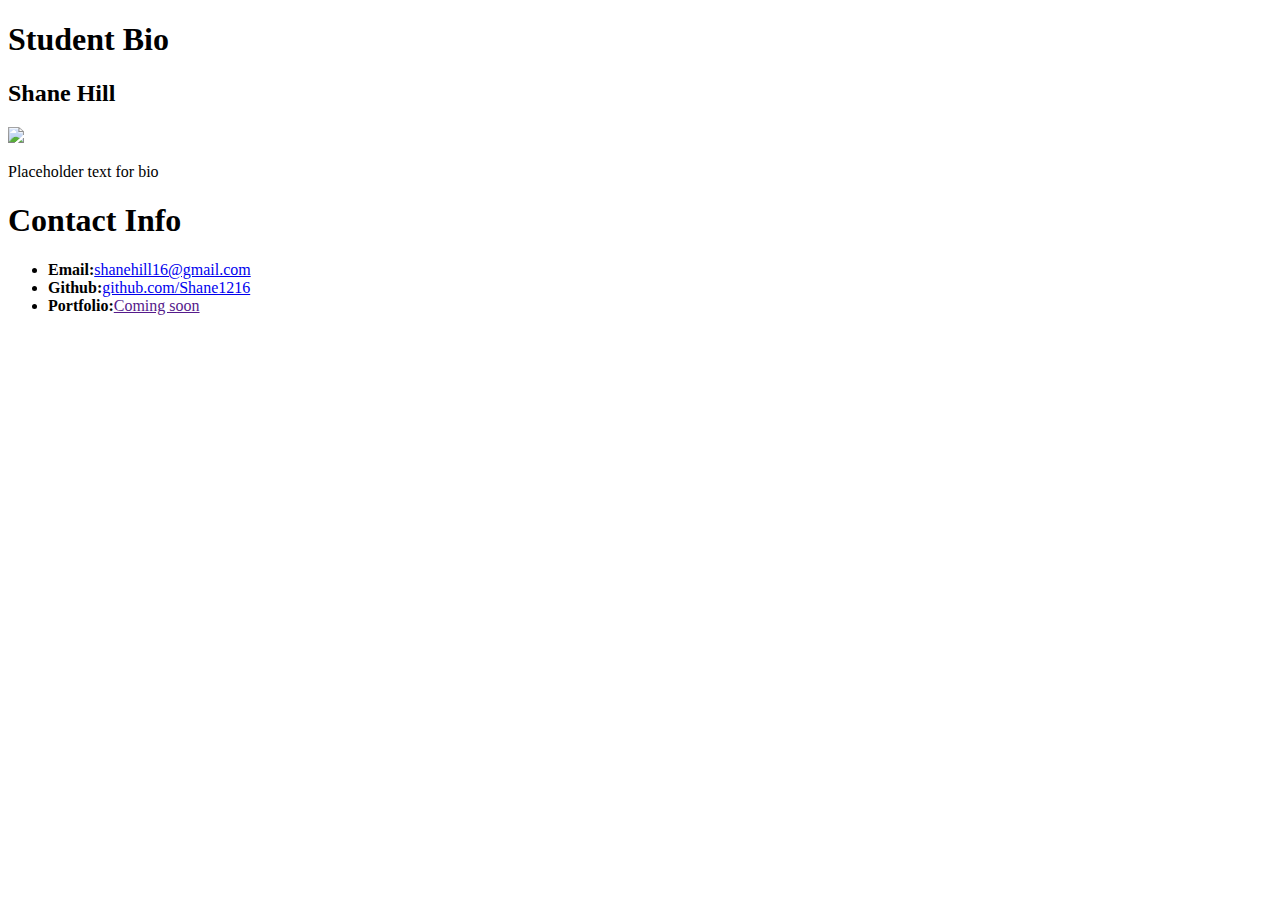
==== studentbio.html @ 8815053a "Adding student bio" ====
<!DOCTYPE html>
<html lang="en">
<head>
    <meta charset="UTF-8">
    <meta name="viewport" content="width=device-width, initial-scale=1.0">
    <meta http-equiv="X-UA-Compatible" content="ie=edge">
    <title>Shane Hill Bio</title>
</head>
<body>
    <h1>Student Bio</h1>
    <h2>Shane Hill</h2>

    <img src="https://via.placeholder.com/300">

    <p>Placeholder text for bio</p>

    <h1>Contact Info</h1>

    <ul>
        <li><strong>Email:</strong><a href="shanehill16@gmail.com">shanehill16@gmail.com</a></li>
        <li><strong>Github:</strong><a href="https://github.com/Shane1216">github.com/Shane1216</a></li>
        <li><strong>Portfolio:</strong><a href="" target="_blank">Coming soon</a></li>
    </ul>
</body>
</html>
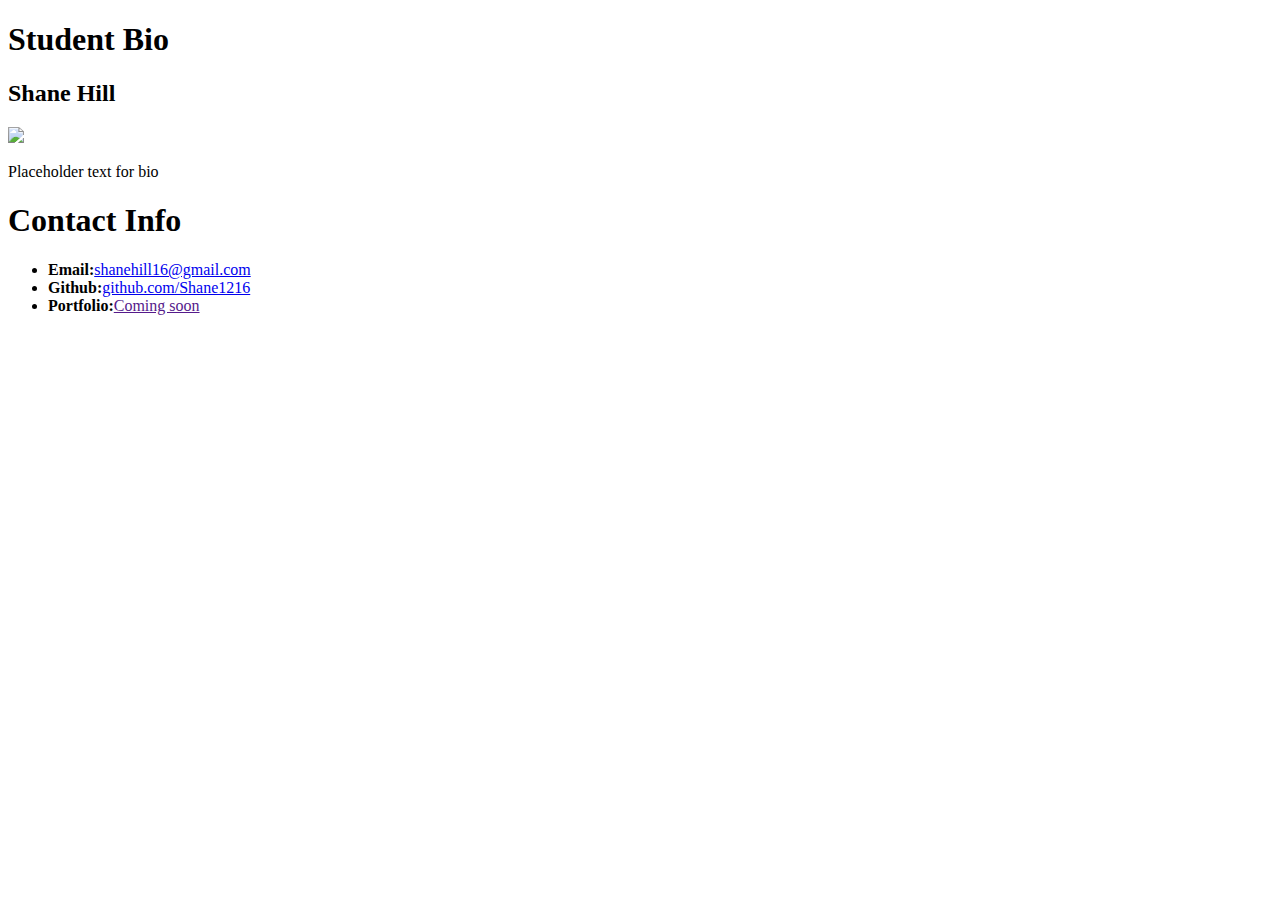
==== commit c341057c: "Corrected email link" ====
--- a/studentbio.html
+++ b/studentbio.html
@@ -17,7 +17,7 @@
     <h1>Contact Info</h1>
 
     <ul>
-        <li><strong>Email:</strong><a href="shanehill16@gmail.com">shanehill16@gmail.com</a></li>
+        <li><strong>Email:</strong><a href="mailto:shanehill16@gmail.com">shanehill16@gmail.com</a></li>
         <li><strong>Github:</strong><a href="https://github.com/Shane1216">github.com/Shane1216</a></li>
         <li><strong>Portfolio:</strong><a href="" target="_blank">Coming soon</a></li>
     </ul>
